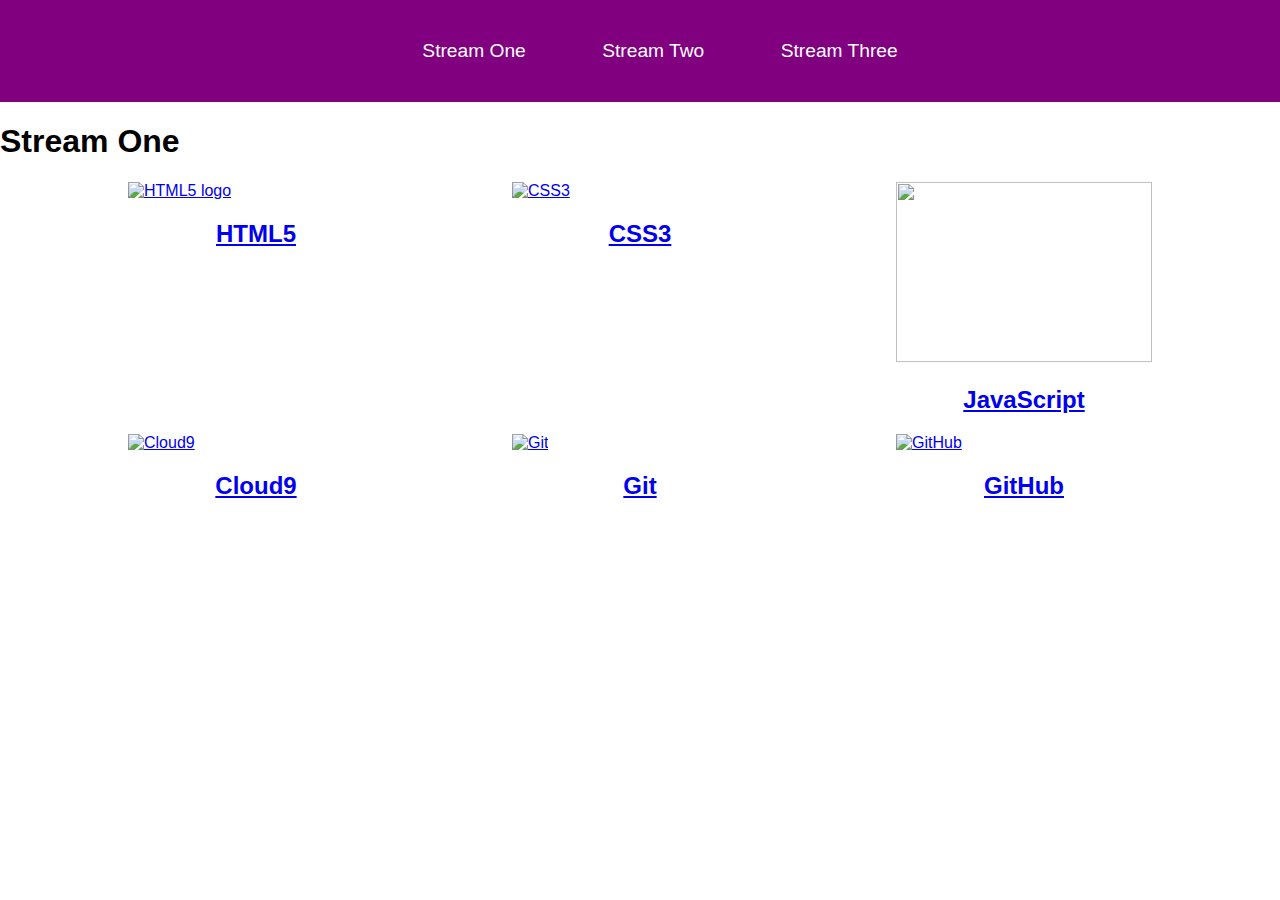
==== index.html @ fd32fdd7 "rename stream-one.html to index.html" ====
<!DOCTYPE html>
<html lang="en">
<head>
    <meta charset="UTF-8">
    <meta name="viewport" content="width=device-width, initial-scale=1.0">
    <title>Hello World</title>
    <script src="https://kit.fontawesome.com/968667d46b.js" crossorigin="anonymous"></script>
    <link rel="stylesheet" href="css/style.css">
</head>
<body>
    <nav>
        <ul>
            <li><a href="stream-one.html">Stream One</a></li>
            <li><a href="stream-two.html">Stream Two</a></li>
            <li><a href="stream-three.html">Stream Three</a></li>
        </ul>
    </nav>

    

    <h1>Stream One</h1>
    <div class="card">
        <a href="https://en.wikipedia.org/wiki/HTML5" target="_blank">
            <img src="https://www.tel.computerservice.ie/wp-content/uploads/2020/04/1417589451_html-256.png" alt="HTML5 logo">
            <h2>HTML5</h2>
         </a>
    </div>
    <div class="card">
        <a href="https://en.wikipedia.org/wiki/CSS" target="">
            <img src="https://www.viewlike.us/wp-content/uploads/2013/04/css3-markup.jpg" alt="CSS3">
            <h2>CSS3</h2>
        </a>
    </div>
    <div class="card">
        <a href="https://en.wikipedia.org/wiki/JavaScript" target="_blank">
            <img src="https://www.sololearn.com/Icons/Courses/1024.png"/>
            <h2>JavaScript</h2>
        </a>
    </div>
    <div class="card">
        <a href="https://en.wikipedia.org/wiki/Cloud9_IDE" target="_blank">
            <img src="https://upload.wikimedia.org/wikipedia/commons/5/5f/Cloud9IDE.png" alt="Cloud9">
            <h2>Cloud9</h2>
        </a>
    </div>
    <div class="card">
        <a href="https://en.wikipedia.org/wiki/Git" target="_blank">
            <img src="https://git-scm.com/images/logos/downloads/Git-Icon-1788C.png" alt="Git">
            <h2>Git</h2>
        </a>
    </div>
    <div class="card">
        <a href="https://en.wikipedia.org/wiki/GitHub" target="_blank">
            <img src="https://github.githubassets.com/images/modules/logos_page/GitHub-Mark.png" alt="GitHub">
            <h2>GitHub</h2>
        </a>
    </div>
</body>
</html>
---- css/style.css ----
body {
    margin: 0;
    padding: 0;
    font-family: 'Oswald', sans-serif;
}

nav ul {
    list-style: none; 
    background-color: purple;
    text-align: center; 
    margin: 0;
}

nav li {
    font-size: 1.2em;
    line-height: 40px;
    height: 40px;
    display: inline-block;
    margin: 2.5%;
    padding: 0 5px 0 5px; 
}

nav a {
    text-decoration: none;
    color: #ffffff;
    display: block; 
}

nav a:hover {
    background-color: #ffffff;
    color: Purple;
}

.card {
    float: left;
    width: 20%;
    margin-left: 10%; 
}

.card a {
    text-align: center;
}

img {
    width: 100%;
    height: 180px;
}

h2 {
    text-align: center;
    text-decoration: none;
}
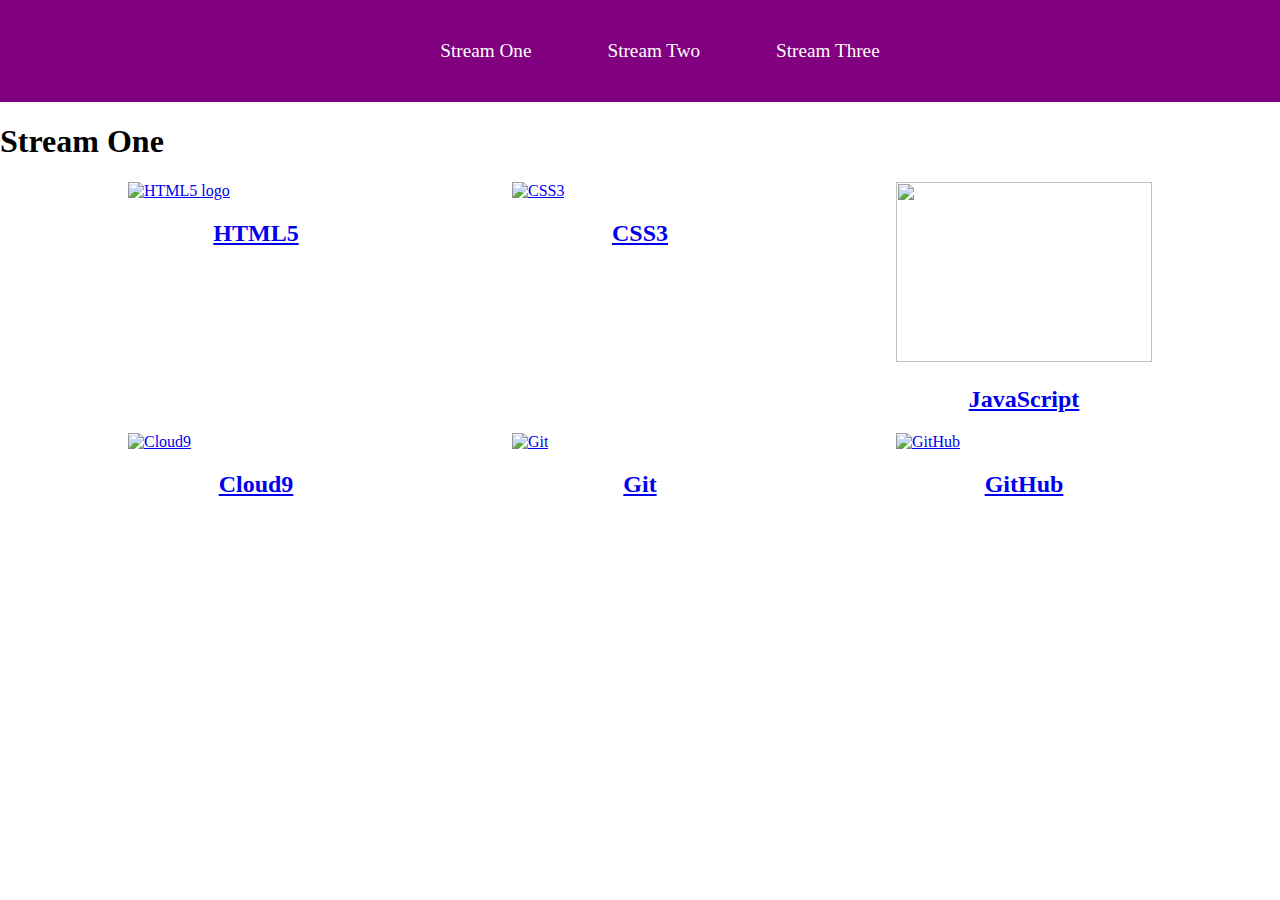
==== commit 6e0cd0e3: "changing head title" ====
--- a/index.html
+++ b/index.html
@@ -3,14 +3,15 @@
 <head>
     <meta charset="UTF-8">
     <meta name="viewport" content="width=device-width, initial-scale=1.0">
-    <title>Hello World</title>
+    <title>Streams in Code Institute Diploma</title>
     <script src="https://kit.fontawesome.com/968667d46b.js" crossorigin="anonymous"></script>
+    <link rel="stylesheet" href="https://use.typekit.net/wjb2urq.css">
     <link rel="stylesheet" href="css/style.css">
 </head>
 <body>
     <nav>
         <ul>
-            <li><a href="stream-one.html">Stream One</a></li>
+            <li><a href="index.html">Stream One</a></li>
             <li><a href="stream-two.html">Stream Two</a></li>
             <li><a href="stream-three.html">Stream Three</a></li>
         </ul>
--- a/css/style.css
+++ b/css/style.css
@@ -1,7 +1,9 @@
 body {
     margin: 0;
     padding: 0;
-    font-family: 'Oswald', sans-serif;
+    font-family: le-monde-livre-classic-byol, serif;
+    font-variant-numeric: oldstyle-nums;
+	font-feature-settings: "onum";
 }
 
 nav ul {
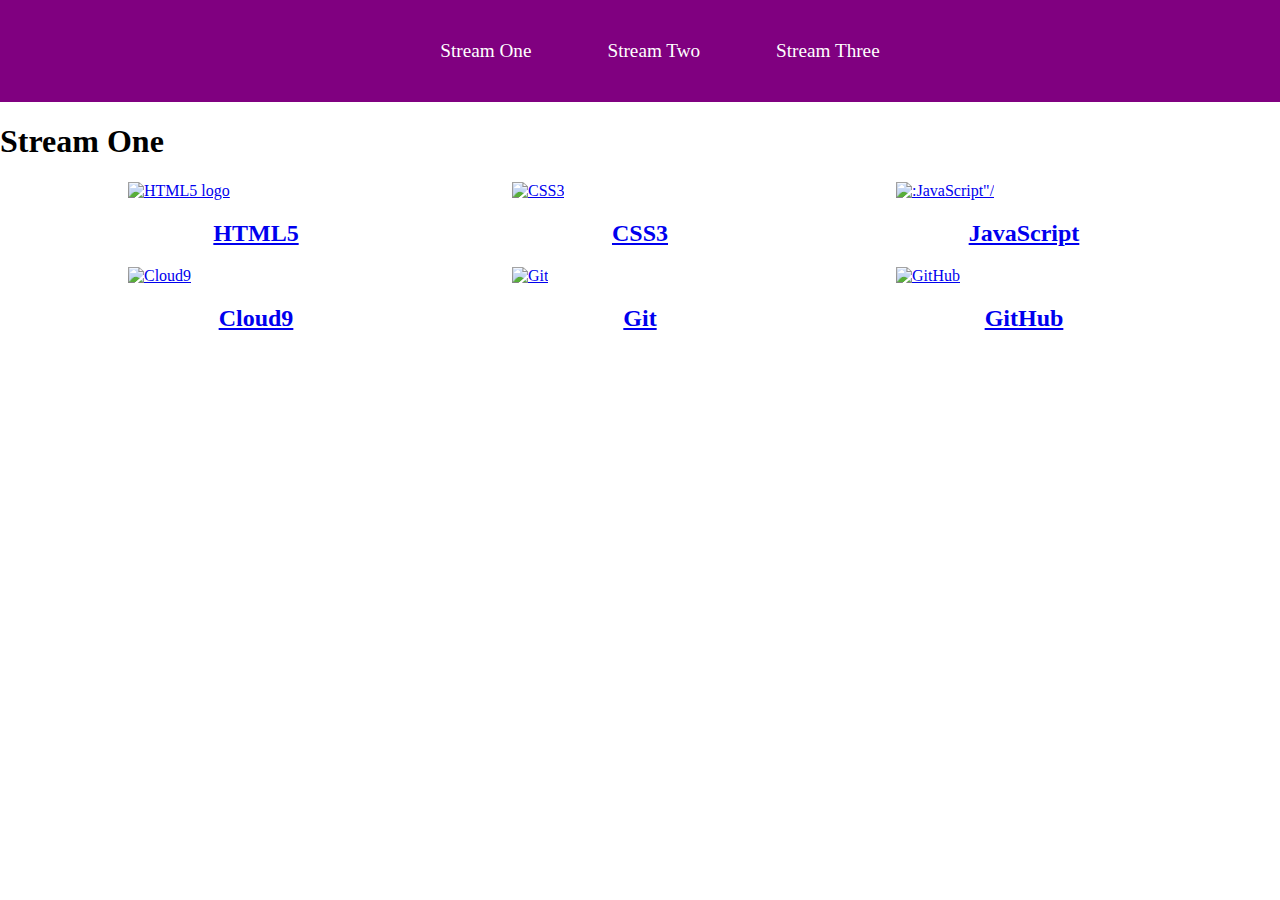
==== commit a886d243: "Update index.html" ====
--- a/index.html
+++ b/index.html
@@ -27,14 +27,14 @@
          </a>
     </div>
     <div class="card">
-        <a href="https://en.wikipedia.org/wiki/CSS" target="">
+        <a href="https://en.wikipedia.org/wiki/CSS" target="_blank">
             <img src="https://www.viewlike.us/wp-content/uploads/2013/04/css3-markup.jpg" alt="CSS3">
             <h2>CSS3</h2>
         </a>
     </div>
     <div class="card">
         <a href="https://en.wikipedia.org/wiki/JavaScript" target="_blank">
-            <img src="https://www.sololearn.com/Icons/Courses/1024.png"/>
+            <img src="https://www.sololearn.com/Icons/Courses/1024.png" alt=:JavaScript"/>
             <h2>JavaScript</h2>
         </a>
     </div>
@@ -57,4 +57,4 @@
         </a>
     </div>
 </body>
-</html>+</html>
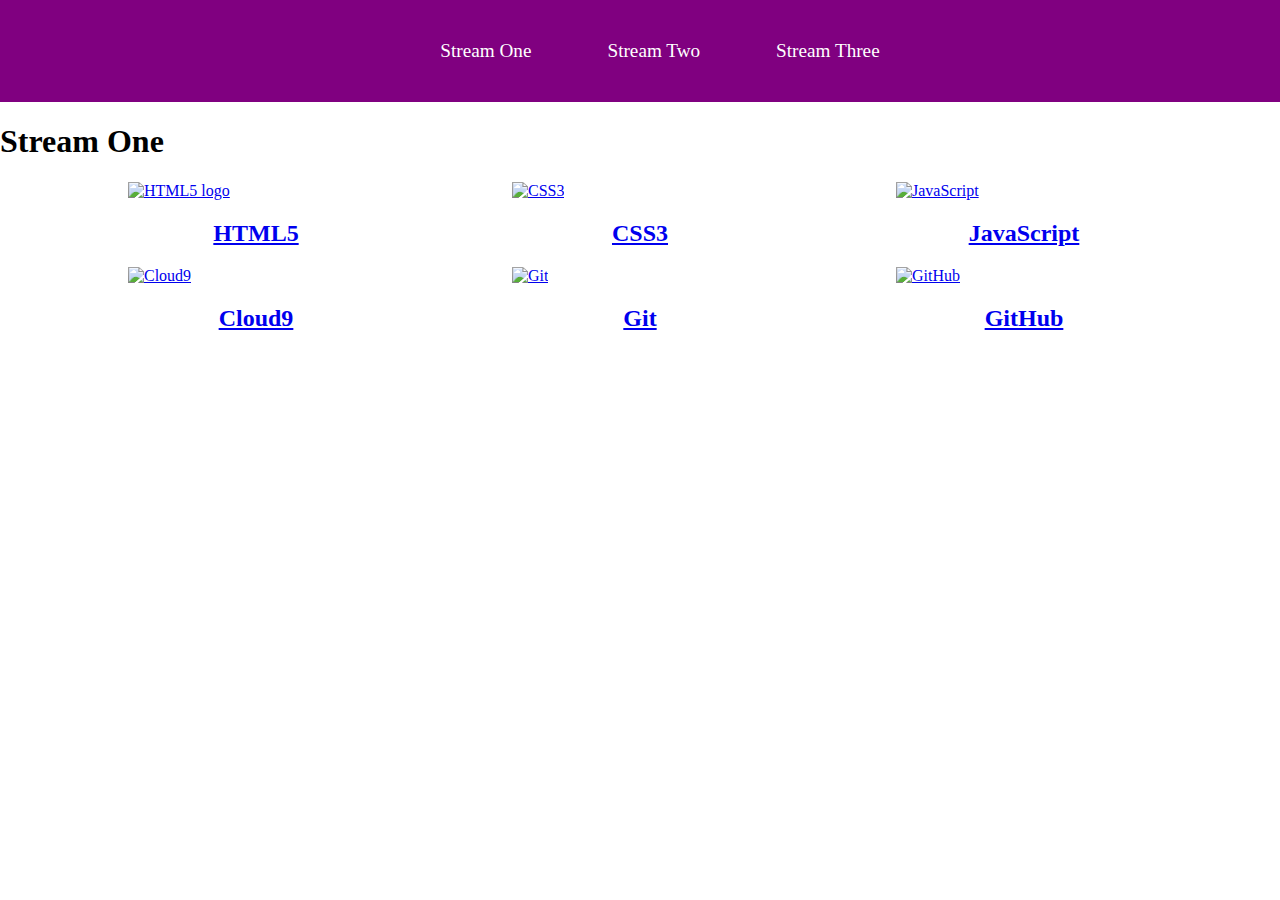
==== commit 7c068272: "Update index.html" ====
--- a/index.html
+++ b/index.html
@@ -34,7 +34,7 @@
     </div>
     <div class="card">
         <a href="https://en.wikipedia.org/wiki/JavaScript" target="_blank">
-            <img src="https://www.sololearn.com/Icons/Courses/1024.png" alt=:JavaScript"/>
+            <img src="https://www.sololearn.com/Icons/Courses/1024.png" alt="JavaScript"/>
             <h2>JavaScript</h2>
         </a>
     </div>
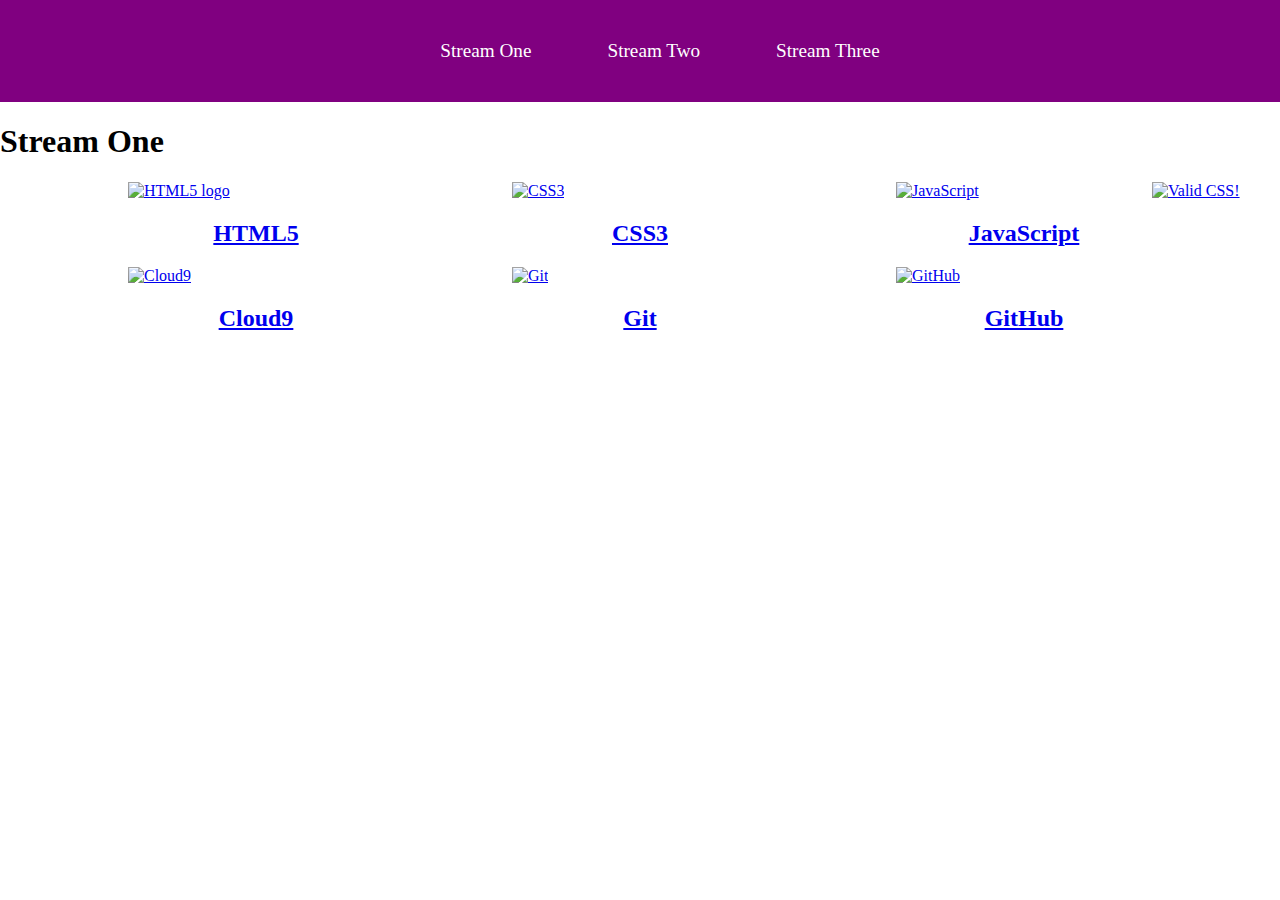
==== commit 67ae3fd6: "Update index.html" ====
--- a/index.html
+++ b/index.html
@@ -56,5 +56,14 @@
             <h2>GitHub</h2>
         </a>
     </div>
+    <footer>
+        <p>
+    <a href="http://jigsaw.w3.org/css-validator/check/referer">
+        <img style="border:0;width:88px;height:31px"
+            src="http://jigsaw.w3.org/css-validator/images/vcss"
+            alt="Valid CSS!" />
+    </a>
+</p>
+    </footer>
 </body>
 </html>
